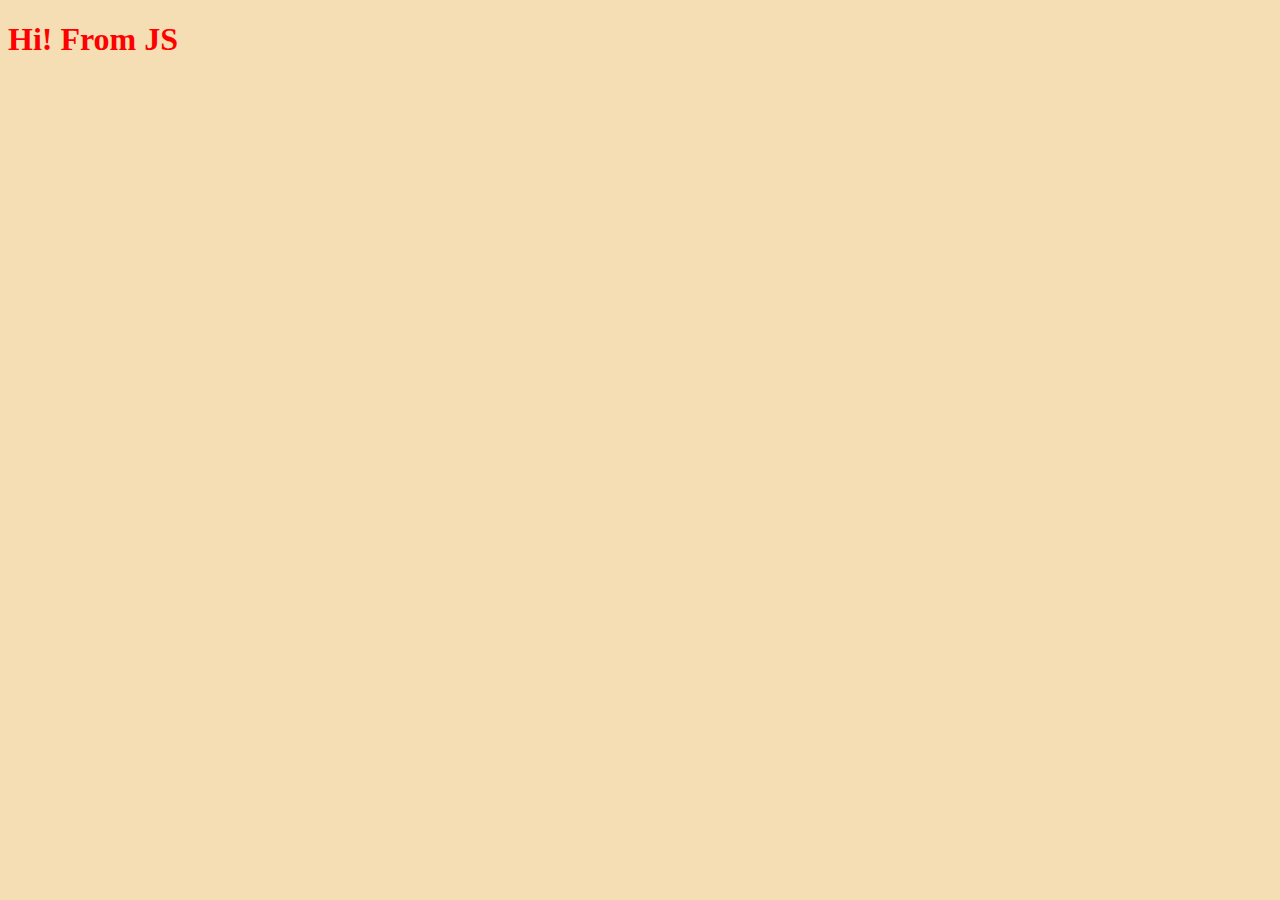
==== index.html @ 9f192589 "vanilla-1 2.3" ====
<!DOCTYPE html>
<html>
  <head>
    <title>Something</title>
    <link rel="stylesheet" href="index.css" />
  </head>
  <body>
    <h1 id="title">This works!</h1>
    <script src="index.js"></script>
  </body>
</html>
---- index.css ----
body {
  background-color: wheat;
}

h1 {
  color: violet;
}
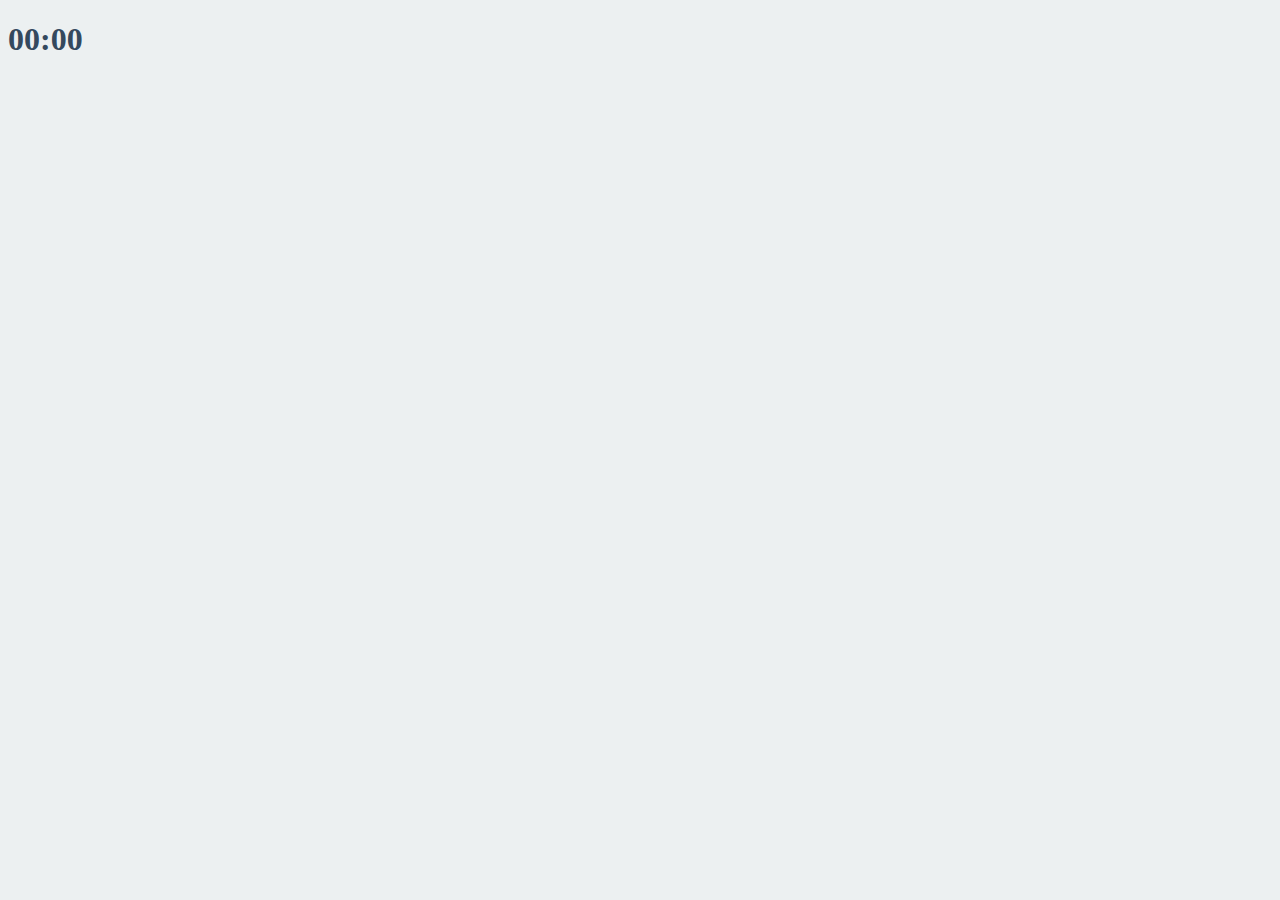
==== commit 920321dc: "Vanilla-1 3.3" ====
--- a/index.html
+++ b/index.html
@@ -5,7 +5,14 @@
     <link rel="stylesheet" href="index.css" />
   </head>
   <body>
-    <h1 id="title">This works!</h1>
-    <script src="index.js"></script>
+    <div class="js-clock">
+      <h1>00:00</h1>
+    </div>
+    <form class="js-form form">
+      <input type="text" placeholder="What is your name?" />
+    </form>
+    <h4 class="js-greetings greetings"></h4>
+    <script src="clock.js"></script>
+    <script src="gretting.js"></script>
   </body>
 </html>
--- a/index.css
+++ b/index.css
@@ -1,7 +1,25 @@
 body {
-  background-color: wheat;
+  background-color: #ecf0f1;
+}
+
+.btn {
+  cursor: pointer;
 }
 
 h1 {
-  color: violet;
+  color: #34495e;
+  transition: color 0.5s ease-in-out;
 }
+
+.clicked {
+  color: #748c8d;
+}
+
+.form,
+.greetings {
+  display: none;
+}
+
+.showing {
+  display: block;
+}
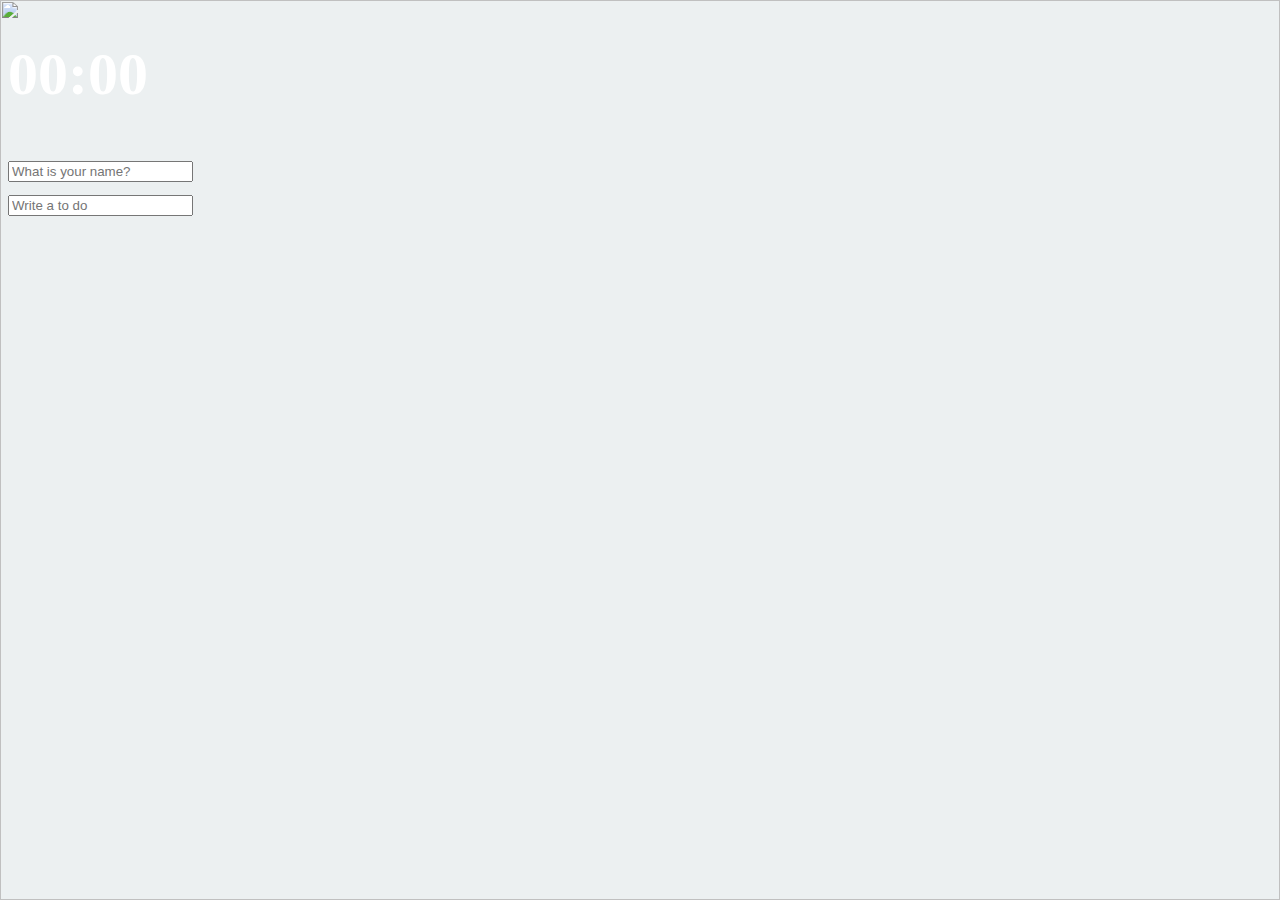
==== commit 4bc1b5ed: "Vanilla-1 3.4 ~ 3.10" ====
--- a/index.html
+++ b/index.html
@@ -2,6 +2,7 @@
 <html>
   <head>
     <title>Something</title>
+    <meta charset="utf-8" />
     <link rel="stylesheet" href="index.css" />
   </head>
   <body>
@@ -12,7 +13,15 @@
       <input type="text" placeholder="What is your name?" />
     </form>
     <h4 class="js-greetings greetings"></h4>
+    <form class="js-toDoForm">
+      <input type="text" placeholder="Write a to do" />
+    </form>
+    <ul class="js-toDoList"></ul>
+    <span class="js-weather"></span>
     <script src="clock.js"></script>
     <script src="gretting.js"></script>
+    <script src="todo.js"></script>
+    <script src="bg.js"></script>
+    <script src="weather.js"></script>
   </body>
 </html>
--- a/index.css
+++ b/index.css
@@ -6,13 +6,13 @@
   cursor: pointer;
 }
 
-h1 {
-  color: #34495e;
-  transition: color 0.5s ease-in-out;
+body {
+  color: White;
+  font-size: 30px;
 }
 
 .clicked {
-  color: #748c8d;
+  color: black;
 }
 
 .form,
@@ -23,3 +23,22 @@
 .showing {
   display: block;
 }
+
+@keyframes fadeIn {
+  0% {
+    opacity: 0;
+  }
+  100% {
+    opacity: 1;
+  }
+}
+
+.bgImage {
+  position: absolute;
+  top: 0;
+  left: 0;
+  width: 100%;
+  height: 100%;
+  z-index: -1;
+  animation: fadeIn 0.5s linear;
+}
